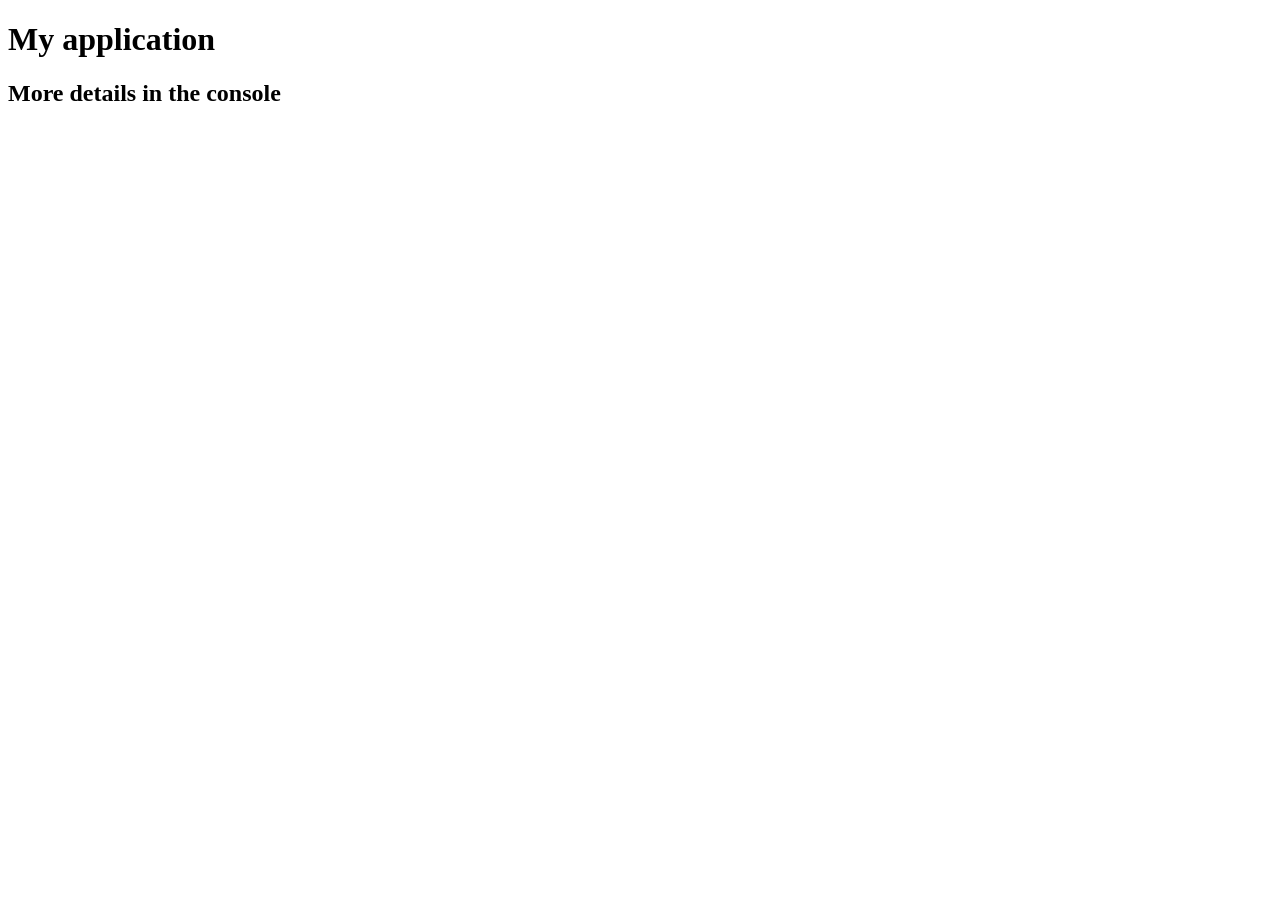
==== Lab3/index.html @ 7041690f "Update and rename html.txt to index.html" ====
<!DOCTYPE html>
<html>
<head>
	<meta charset="utf-8">
	<title>My application</title>
</head>
<body>
	<h1>My application</h1>
	<h2>More details in the console</h2>

	<script src="SpeakHello.js"></script>
	<script src="SpeakGoodBye.js"></script>
	<script src="script.js"></script>
</body>
</html>
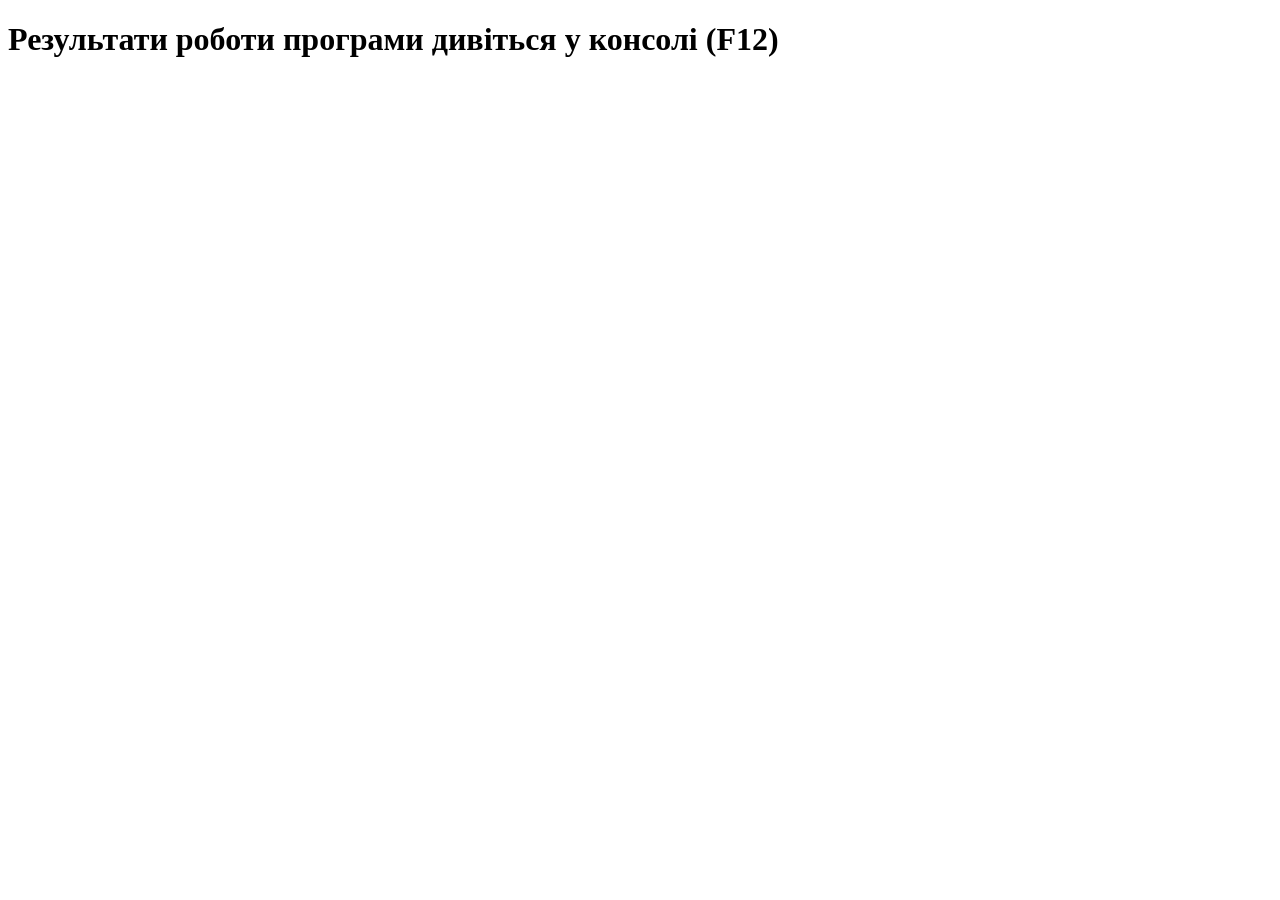
==== commit 199919e9: "Update index.html" ====
--- a/Lab3/index.html
+++ b/Lab3/index.html
@@ -1,15 +1,13 @@
 <!DOCTYPE html>
 <html>
 <head>
-	<meta charset="utf-8">
-	<title>My application</title>
+  <meta charset="utf-8">
+  <title>Lab 3 - JavaScript</title>
+  <script src="SpeakHello.js"></script>
+  <script src="SpeakGoodBye.js"></script>
+  <script src="script.js"></script>
 </head>
 <body>
-	<h1>My application</h1>
-	<h2>More details in the console</h2>
-
-	<script src="SpeakHello.js"></script>
-	<script src="SpeakGoodBye.js"></script>
-	<script src="script.js"></script>
+  <h1>Результати роботи програми дивіться у консолі (F12)</h1>
 </body>
 </html>
